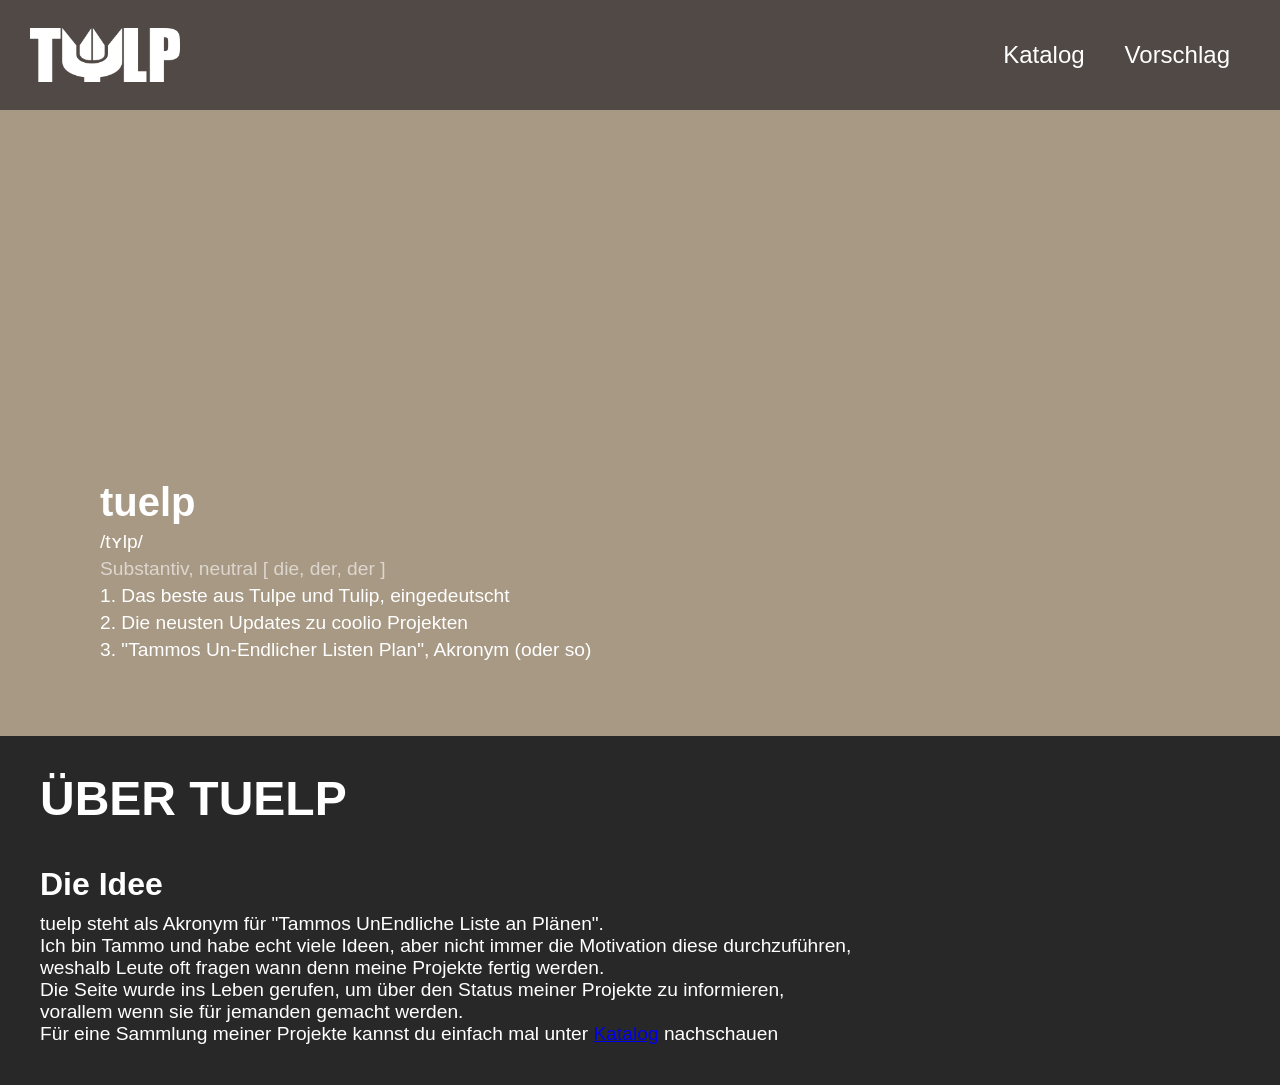
==== index.html @ dc02a195 "Resource Setup" ====
<!DOCTYPE html>
<html lang="de">
<head>
<meta charset="UTF-8">
<meta name="viewport" content="width=device-width, initial-scale=1.0">
<link rel="icon" type="image/x-icon" href="static/favicon.ico">
<link rel="stylesheet" href="static/indexstyle.css"
<style>

    </style>
    </head>
    <title>tuelp</title>
    <body>
        <header class="header">
            <div class="logo">
                <!--<img src="/images/logo_192.png">-->
                <a href="/"><img  style="width:150px" src="static/tuelpLogo.png"></a>
            </div>
            <nav class="navigation">
                <ul>
                    <a href="/catalogue.html">Katalog</a>
                    <a href="/order.html">Vorschlag</a>
                </ul>
            </nav>
    </header>
    <div id="dictionary">
        <h3>tuelp</h3>
        <p class="mainp">/t​ʏlp/</p>
        <p class="subp">Substantiv, neutral [ die, der, der ]</p>
        <p class="mainp">1. Das beste aus Tulpe und Tulip, eingedeutscht</p>
        <p class="mainp">2. Die neusten Updates zu coolio Projekten</p>
        <p class="mainp">3. "Tammos Un-Endlicher Listen Plan", Akronym (oder so)</p>
    </div>
    <div id="about">
        <h1 class="intro">ÜBER TUELP</h1>
        <p class="subh" style="margin:0px 0px 10px 0px">Die Idee</p>
        <p class="mainp" style="margin:0px 0px 40px 0px">tuelp steht als Akronym für "Tammos UnEndliche Liste an Plänen".</br>
        Ich bin Tammo und habe echt viele Ideen, aber nicht immer die Motivation diese durchzuführen,</br>
        weshalb Leute oft fragen wann denn meine Projekte fertig werden.</br>
        Die Seite wurde ins Leben gerufen, um über den Status meiner Projekte zu informieren, </br>
        vorallem wenn sie für jemanden gemacht werden.</br>
        Für eine Sammlung meiner Projekte kannst du einfach mal unter <a href="/catalogue">Katalog</a> nachschauen</p>
    </div>
    <script src="static/router.js"></script>
</body>
---- static/indexstyle.css ----
body{
    background-color: #282828;
    margin: 0px;
    padding-top: 110px;
}
.header {
    position: fixed;
    top: 0;
    left: 0;
    right: 0;
    display: flex;
    justify-content: space-between;
    align-items: center;
    padding: 20px 30px;
    background-color: #504945;
    color: rgb(0, 0, 0);
}
.logo a {
    text-decoration: none;
    color: white;
    font-size: 2rem;
    font-weight: bold;
}
.logo img {
    width: 150px;
    vertical-align:bottom;
    padding-right: 20px;
}
.navigation ul {
    display: flex;
    list-style: none;
}
.navigation ul a {
    text-decoration: none;
    color: white;
    font-size: 1.5rem;
    font-family: "Roboto",sans-serif;
    padding: 5px 20px;
    transition: background-color 0.3s ease;
}
.navigation ul li a:hover {
background-color: #444;
border-radius: 5px;
}

.intro{
    margin: 35px 0px 40px 0px ;
    font-size: 3rem;
    font-family: "Roboto",sans-serif;
    font-weight: 800;
    color: white;
}

#dictionary{
    background-color: #a89984;
    padding: 330px 0px 70px 100px;
}

#dictionary h3{
    font-size: 2.5rem;
    margin-bottom: 5px;
    font-family: "Roboto",sans-serif;
    color:white;
}
#about{
    margin-left: 40px;
}
.mainp{
    font-size: 1.2rem;
    margin: 5px 0px 5px 0px;
    font-family: "Roboto",sans-serif;
    color:white;
}
.subp{
    font-size: 1.2rem;
    margin: 5px 0px 5px 0px;
    font-family: "Roboto",sans-serif;
    color:rgb(255, 255, 255, 0.6);
}
.subh{
    font-size: 2rem;
    font-family: "Roboto",sans-serif;
    font-weight: 700;
    color: white; 
}
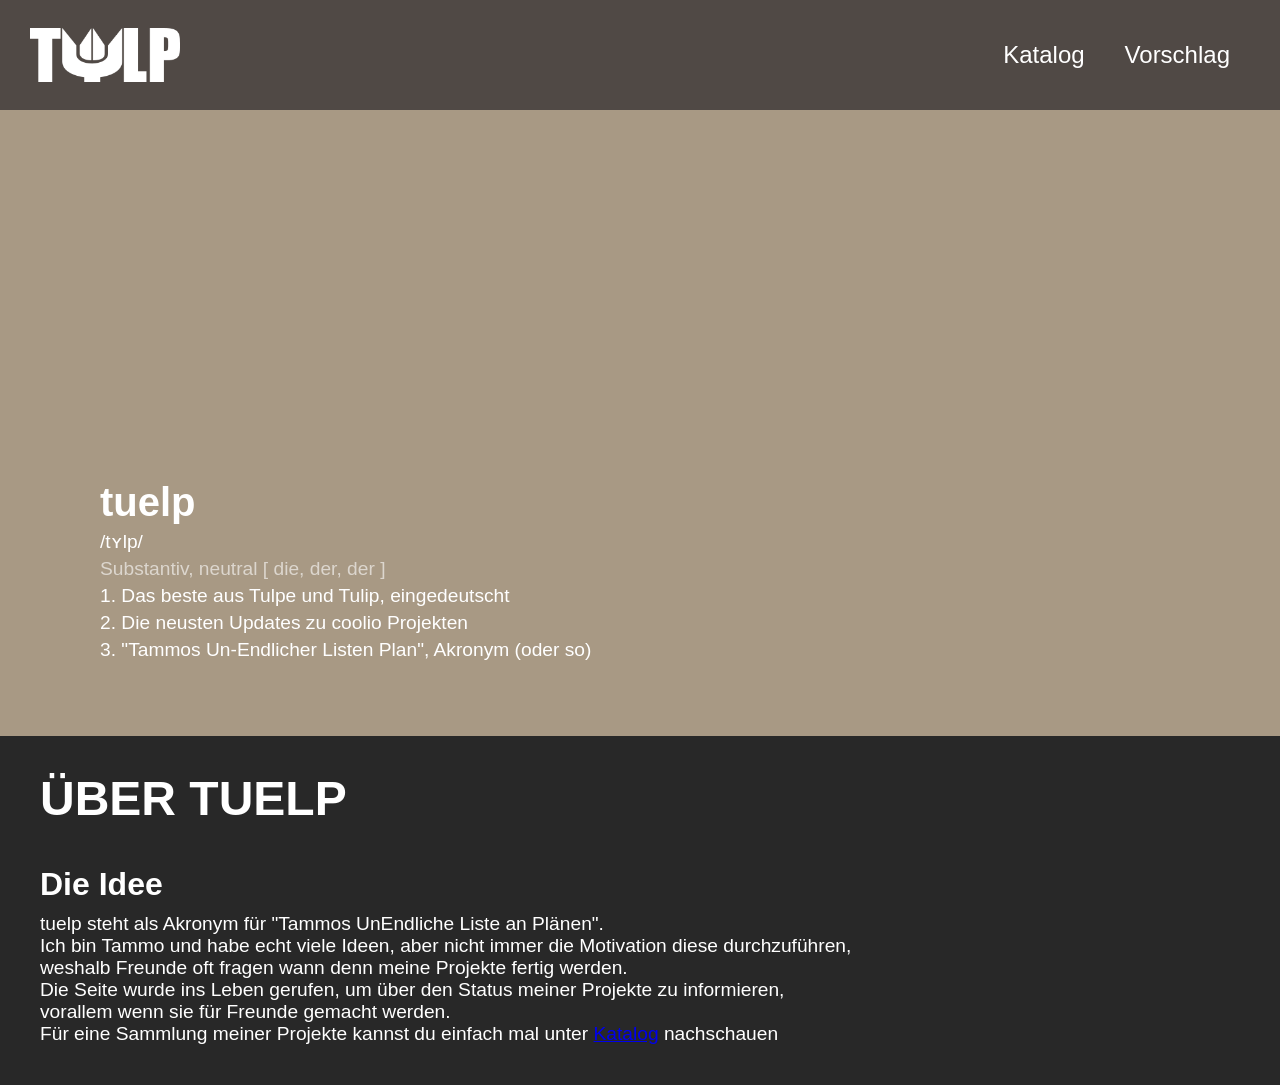
==== commit c0602c18: "file cleanup" ====
--- a/index.html
+++ b/index.html
@@ -36,10 +36,10 @@
         <p class="subh" style="margin:0px 0px 10px 0px">Die Idee</p>
         <p class="mainp" style="margin:0px 0px 40px 0px">tuelp steht als Akronym für "Tammos UnEndliche Liste an Plänen".</br>
         Ich bin Tammo und habe echt viele Ideen, aber nicht immer die Motivation diese durchzuführen,</br>
-        weshalb Leute oft fragen wann denn meine Projekte fertig werden.</br>
+        weshalb Freunde oft fragen wann denn meine Projekte fertig werden.</br>
         Die Seite wurde ins Leben gerufen, um über den Status meiner Projekte zu informieren, </br>
-        vorallem wenn sie für jemanden gemacht werden.</br>
-        Für eine Sammlung meiner Projekte kannst du einfach mal unter <a href="/catalogue">Katalog</a> nachschauen</p>
+        vorallem wenn sie für Freunde gemacht werden.</br>
+        Für eine Sammlung meiner Projekte kannst du einfach mal unter <a href="/catalogue.html">Katalog</a> nachschauen</p>
     </div>
     <script src="static/router.js"></script>
 </body>
